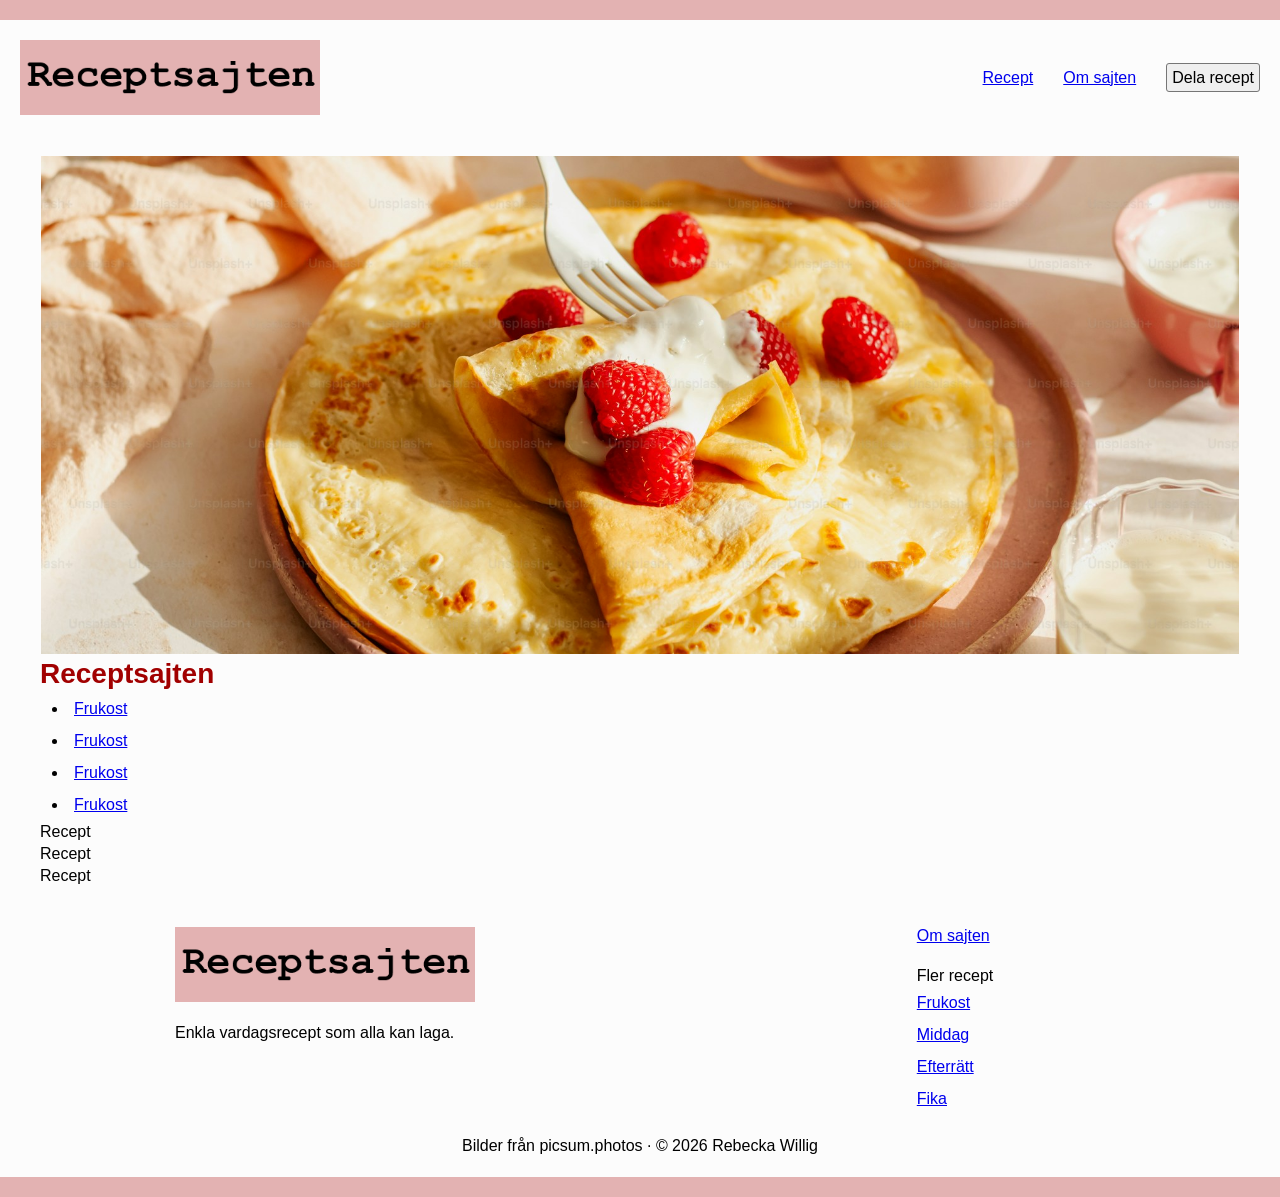
==== Receptsajten/index.html @ bb2eaab7 "Started the new layout. Finished header and footer." ====
<!DOCTYPE html>
<html lang="sv">

<head>
  <meta charset="UTF-8" />
  <meta name="viewport" content="width=device-width, initial-scale=1.0">
  <title>Pannkakor</title>
  <link rel="stylesheet" href="style.css">
</head>

<body>
  <a href="#main-content" class="skip-link">Skip to main content</a>

  <div class="page-wrapper">
    <header>
      <img class="logo" src="img/logo_old.png" alt="">

      <nav>
        <ul>
          <li><a href="#">Recept</a></li>
          <li><a href="#">Om sajten</a></li>
          <li><a href="share.html" class="btn">Dela recept</a></li>
        </ul>
      </nav>
    </header>

    <main id="main-content" tabindex="-1">
      <section class="index-hero">
        <img id="hero-img" src="img/pannkakor-hero.jpg" alt="">
        <h1>Receptsajten</h1>
      </section>

      <nav>
        <ul>
          <li><a href="#">Frukost</a></li>
          <li><a href="#">Frukost</a></li>
          <li><a href="#">Frukost</a></li>
          <li><a href="#">Frukost</a></li>
        </ul>
      </nav>

      <section class="recipe-grid">
        <article>
          <p>Recept</p>
        </article>
        
        <article>
          <p>Recept</p>
        </article>
        
        <article>
          <p>Recept</p>
        </article>
      </section>
    </main>

    <footer>
      <div class="double-col">
        <div>
          <img class="logo" src="img/logo_old.png" alt="">
          <p>Enkla vardagsrecept som alla kan laga.</p>
        </div>

        <div>
          <a href="#">Om sajten</a>

          <section class="categories">
            <p>Fler recept</p>
            <nav>
              <ul>
                <li><a href="#">Frukost</a></li>
                <li><a href="#">Middag</a></li>
                <li><a href="#">Efterrätt</a></li>
                <li><a href="#">Fika</a></li>
              </ul>
            </nav>
          </section>
        </div>
      </div>

      <p class="footer-bottom">Bilder från picsum.photos · © 2026 Rebecka Willig</p>
    </footer>
  </div>

</body>
</html>
---- Receptsajten/style.css ----
/* TOKENS */
:root {
  --color-body: #e3b2b2;
  --color-background: #fcfcfc;
  --color-box: #ebebeb;
  --color-box-dark: #ebebeb;
  --color-text-major: #a10000;
  --color-text: black;

  /* Fonts */
  --font-size-normal: 1rem;
  --font-size-large: 1.5rem;
  --font-size-larger: 2rem;

  /* Button */
  --color-btn: #efefef;
  --color-btn-border: #767676;
  --color-btn-hover: #e5e5e5;
  --color-btn-active: #d5d5d5;
}

/* RESET */
* {
  box-sizing: border-box;
  margin: 0;
  padding: 0;
  font-family: "Open Sans", sans-serif;
}

/* SKIP LINK */
.skip-link {
  position: absolute;
  top: -100px;
  left: 1rem;
  z-index: 1000;

  padding: 0.75rem 1.5rem;
  background: #fff;
  color: #000;
  font-weight: 700;
  border: 2px solid #000;
  border-radius: 4px;
}

.skip-link:focus {
  top: 1rem;
}

/* PAGE STYLING */
body {
  background-color: var(--color-body);
}

.page-wrapper {
  display: flex;
  flex-direction: column;

  margin-top: 20px;
  margin-bottom: 20px;
  margin-inline: auto;
  padding: 20px;
  gap: 20px;

  width: 100%;
  max-width: 1280px;
  min-height: 100vh;

  background-color: var(--color-background);
}

/* HEADER */
header {
  /* padding: 0 20px; */

  display: flex;
  align-items: center;
  justify-content: space-between;

  nav ul {
    display: flex;
    list-style: none;
    gap: 30px;
  }
}

.logo {
  width: 300px;
  /* object-fit: contain; */
}

.btn {
  padding: 5px 5px;

  background-color: var(--color-btn);
  border: 1px solid var(--color-btn-border);
  border-radius: 3px;

  color: var(--color-text);
  text-decoration: none;
  white-space: nowrap;

  &:hover {
    background-color: var(--color-btn-hover);
  }

  &:active {
    background-color: var(--color-btn-active);
  }
}

/* MAIN */
main {
  padding: 20px;
}

#hero-img {
  display: block;
  margin-inline: auto;

  width: 100%;
  max-width: 1280px;
  height: 500px;
  min-height: 500px;
  object-fit: cover;

  border: solid 1px var(--color-background);
}

.description {
  display: flex;
  align-items: center;

  width: 100%;
  padding: 16px;
  gap: 10px;

  background-color: var(--color-box);
}

.recipe-part {
  display: flex;
  flex-direction: column;
  align-items: left;

  width: 100%;
  gap: 16px;
}

/* FOOTER */
footer {
  margin-top: auto;
  display: flex;
  flex-direction: column;
  gap: 20px;
}

.double-col {
  display: grid;
  grid-template-columns: 1fr 1fr;
  gap: 20px;
  justify-items: center;

  div {
    display: flex;
    flex-direction: column;
    gap: 20px;
  }
}

.categories {
  nav ul {
    padding: 0;
    list-style: none;
  }
}

.footer-bottom {
  text-align: center;
}

/* TEXT STYLING */
h1 {
  font-weight: 700;
  font-style: bold;
  font-size: 28px;
  color: var(--color-text-major);
  line-height: 38px;
}

h2 {
  font-weight: 700;
  font-style: bold;
  font-size: 24px;
  color: var(--color-text);
  line-height: 33px;
}

p,
li {
  font-weight: 400;
  font-style: normal;
  font-size: 16px;
  color: var(--color-text);
}

p {
  line-height: 22px;
}

li {
  line-height: 32px;
}

ul,
ol {
  list-style-position: inside;
  padding-left: 12px;
}

/* IMAGE STYLING */
.img-grid {
  display: grid;
  grid-template-columns: repeat(auto-fit, minmax(300px, 1fr));
  width: 100%;
  gap: 24px;
}

.img-grid img {
  width: 100%;
  min-width: 300px;
  height: 467px;
  object-fit: cover;
  background-color: var(--color-box-dark);
}

/* FOR MOBILE */
@media only screen and (max-width: 500px) {
  .content {
    padding: 48px 16px 64px 16px;
  }
}
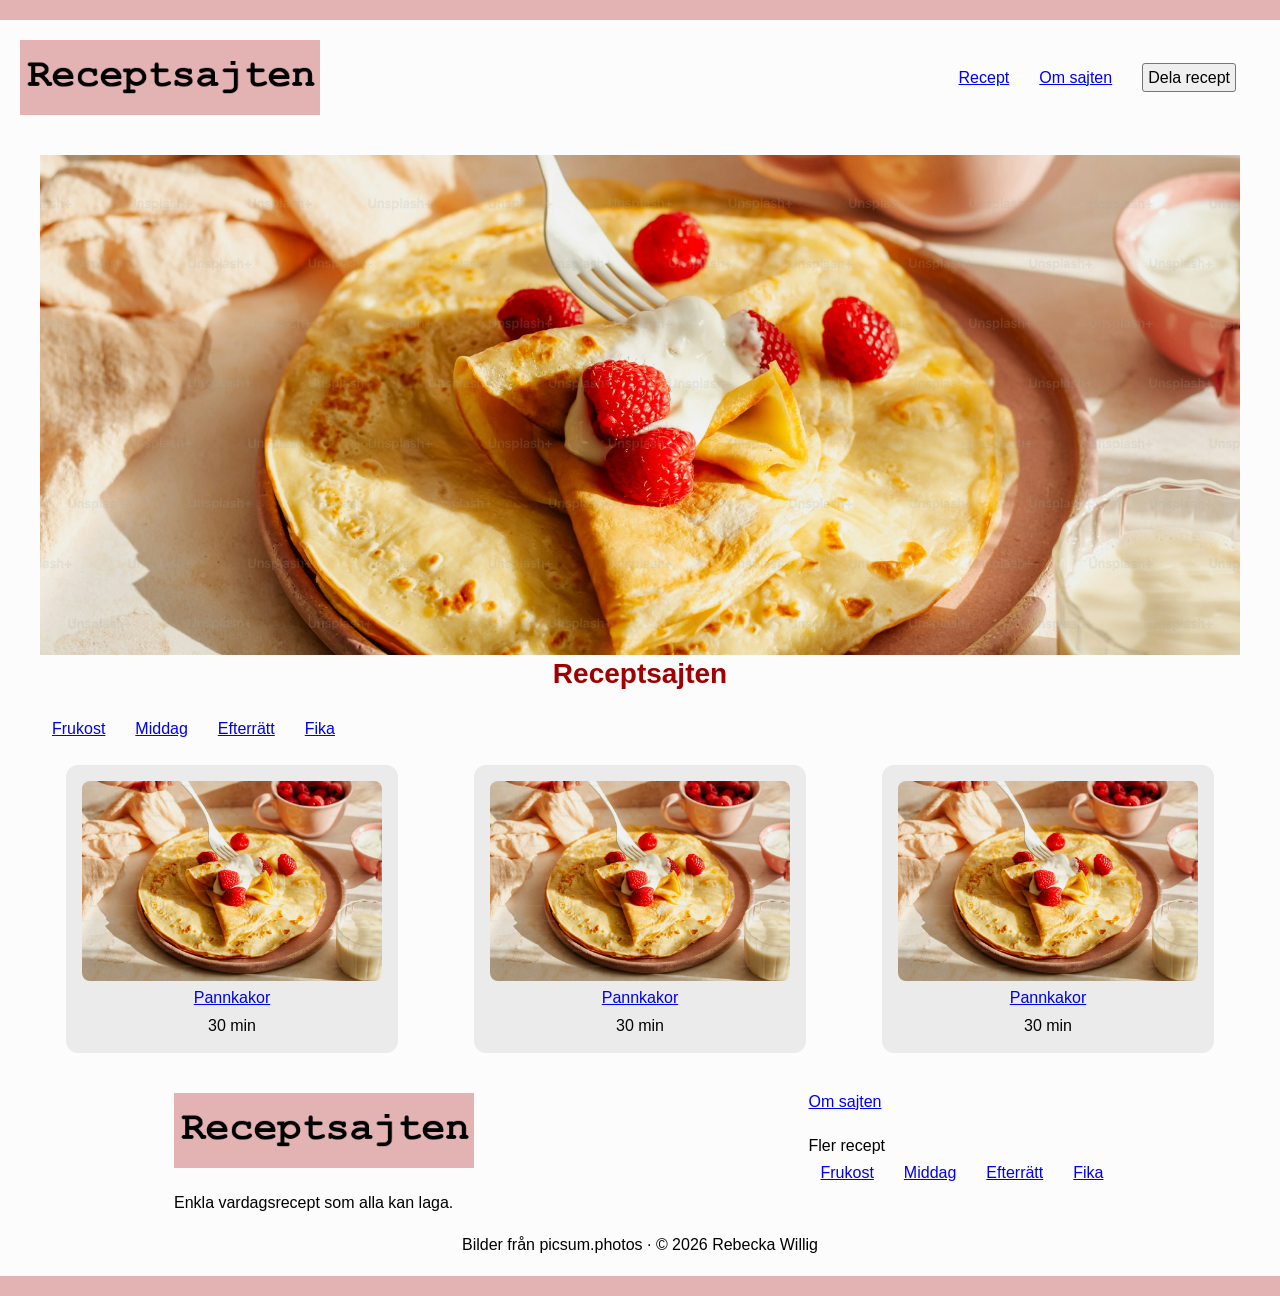
==== commit e0d502ae: "Index page hero and recipe cards" ====
--- a/Receptsajten/index.html
+++ b/Receptsajten/index.html
@@ -26,30 +26,36 @@
 
     <main id="main-content" tabindex="-1">
       <section class="index-hero">
-        <img id="hero-img" src="img/pannkakor-hero.jpg" alt="">
+        <img src="img/pannkakor-hero.jpg" alt="">
         <h1>Receptsajten</h1>
       </section>
 
-      <nav>
+      <nav class="categories">
         <ul>
           <li><a href="#">Frukost</a></li>
-          <li><a href="#">Frukost</a></li>
-          <li><a href="#">Frukost</a></li>
-          <li><a href="#">Frukost</a></li>
+          <li><a href="#">Middag</a></li>
+          <li><a href="#">Efterrätt</a></li>
+          <li><a href="#">Fika</a></li>
         </ul>
       </nav>
 
-      <section class="recipe-grid">
-        <article>
-          <p>Recept</p>
+      <section class="double-col">
+        <article class="recipe-card">
+          <img src="img/pannkakor-hero.jpg" alt="">
+          <a href="pancakes.html">Pannkakor</a>
+          <p>30 min</p>
         </article>
         
-        <article>
-          <p>Recept</p>
+        <article class="recipe-card">
+          <img src="img/pannkakor-hero.jpg" alt="">
+          <a href="pancakes.html">Pannkakor</a>
+          <p>30 min</p>
         </article>
         
-        <article>
-          <p>Recept</p>
+        <article class="recipe-card">
+          <img src="img/pannkakor-hero.jpg" alt="">
+          <a href="pancakes.html">Pannkakor</a>
+          <p>30 min</p>
         </article>
       </section>
     </main>
--- a/Receptsajten/style.css
+++ b/Receptsajten/style.css
@@ -1,5 +1,6 @@
 /* TOKENS */
 :root {
+  --page-max-width: 1280px;
   --color-body: #e3b2b2;
   --color-background: #fcfcfc;
   --color-box: #ebebeb;
@@ -11,6 +12,8 @@
   --font-size-normal: 1rem;
   --font-size-large: 1.5rem;
   --font-size-larger: 2rem;
+  --font-family: "Open Sans", sans-serif;
+  /* --font-family: "Courier New", Courier, monospace; */
 
   /* Button */
   --color-btn: #efefef;
@@ -24,7 +27,7 @@
   box-sizing: border-box;
   margin: 0;
   padding: 0;
-  font-family: "Open Sans", sans-serif;
+  font-family: var(--font-family);
 }
 
 /* SKIP LINK */
@@ -62,15 +65,29 @@
   gap: 20px;
 
   width: 100%;
-  max-width: 1280px;
+  max-width: var(--page-max-width);
   min-height: 100vh;
 
   background-color: var(--color-background);
+}
+
+.double-col {
+  display: grid;
+  grid-template-columns: repeat(auto-fit, minmax(300px, 1fr));
+  gap: 24px;
+  align-items: stretch;
+  justify-items: center;
+
+  > div {
+    display: flex;
+    flex-direction: column;
+    gap: 24px;
+  }
 }
 
 /* HEADER */
 header {
-  /* padding: 0 20px; */
+  padding: 0 24px 0 0;
 
   display: flex;
   align-items: center;
@@ -85,15 +102,14 @@
 
 .logo {
   width: 300px;
-  /* object-fit: contain; */
 }
 
 .btn {
-  padding: 5px 5px;
+  padding: 0.3125rem;
 
   background-color: var(--color-btn);
   border: 1px solid var(--color-btn-border);
-  border-radius: 3px;
+  border-radius: 0.1875rem;
 
   color: var(--color-text);
   text-decoration: none;
@@ -108,25 +124,60 @@
   }
 }
 
+.categories ul {
+  display: flex;
+  list-style: none;
+  gap: 30px;
+}
+
 /* MAIN */
 main {
+  display: flex;
+  flex-direction: column;
+
   padding: 20px;
-}
-
-#hero-img {
-  display: block;
-  margin-inline: auto;
-
-  width: 100%;
-  max-width: 1280px;
-  height: 500px;
-  min-height: 500px;
+  gap: 20px;
+}
+
+.index-hero {
+  display: flex;
+  flex-direction: column;
+  align-items: center;
+  img {
+    width: 100%;
+    max-height: 500px;
+    object-fit: cover;
+  }
+}
+
+.recipe-card {
+  display: flex;
+  flex-direction: column;
+  align-items: center;
+
+  padding: 16px;
+  gap: 8px;
+  border-radius: 12px;
+
+  background-color: var(--color-box);
+
+  img {
+    width: 300px;
+    height: 200px;
+    min-height: 0;
+    object-fit: cover;
+    border-radius: 8px;
+  }
+}
+
+.recipe-hero img {
+  width: 100%;
+  height: 100%;
+  min-height: 0;
   object-fit: cover;
-
-  border: solid 1px var(--color-background);
-}
-
-.description {
+}
+
+.recipe-description {
   display: flex;
   align-items: center;
 
@@ -137,13 +188,55 @@
   background-color: var(--color-box);
 }
 
+.recipe-info {
+  display: flex;
+  flex-wrap: wrap;
+  justify-content: center;
+
+  padding: 0 16px;
+  gap: 12px 24px;
+
+  div {
+    width: 9.375rem;
+    display: flex;
+    flex-direction: column;
+    align-items: center;
+    justify-content: center;
+
+    gap: 0.625rem;
+    padding: 1rem;
+    border-radius: 0.625rem;
+    background-color: var(--color-box);
+  }
+}
+
 .recipe-part {
   display: flex;
   flex-direction: column;
   align-items: left;
 
   width: 100%;
-  gap: 16px;
+  gap: 1rem;
+}
+
+.checkbox-ul {
+  list-style: none;
+  label {
+    display: flex;
+    align-items: center;
+    gap: 10px;
+    width: fit-content;
+  }
+  li:has(input:checked) {
+    text-decoration: line-through;
+  }
+}
+
+.checkbox-ol {
+  /* TODO: Make gap between checkbox and text */
+  li:has(input:checked) {
+    text-decoration: line-through;
+  }
 }
 
 /* FOOTER */
@@ -154,26 +247,6 @@
   gap: 20px;
 }
 
-.double-col {
-  display: grid;
-  grid-template-columns: 1fr 1fr;
-  gap: 20px;
-  justify-items: center;
-
-  div {
-    display: flex;
-    flex-direction: column;
-    gap: 20px;
-  }
-}
-
-.categories {
-  nav ul {
-    padding: 0;
-    list-style: none;
-  }
-}
-
 .footer-bottom {
   text-align: center;
 }
@@ -181,34 +254,32 @@
 /* TEXT STYLING */
 h1 {
   font-weight: 700;
-  font-style: bold;
-  font-size: 28px;
+  font-size: 1.75rem;
   color: var(--color-text-major);
-  line-height: 38px;
+  line-height: 2.375rem;
 }
 
 h2 {
   font-weight: 700;
-  font-style: bold;
-  font-size: 24px;
+  font-size: 1.5rem;
   color: var(--color-text);
-  line-height: 33px;
+  line-height: 2rem;
 }
 
 p,
 li {
   font-weight: 400;
   font-style: normal;
-  font-size: 16px;
+  font-size: 1rem;
   color: var(--color-text);
 }
 
 p {
-  line-height: 22px;
+  line-height: 1.375rem;
 }
 
 li {
-  line-height: 32px;
+  line-height: 2rem;
 }
 
 ul,
@@ -228,7 +299,7 @@
 .img-grid img {
   width: 100%;
   min-width: 300px;
-  height: 467px;
+  max-height: 450px;
   object-fit: cover;
   background-color: var(--color-box-dark);
 }
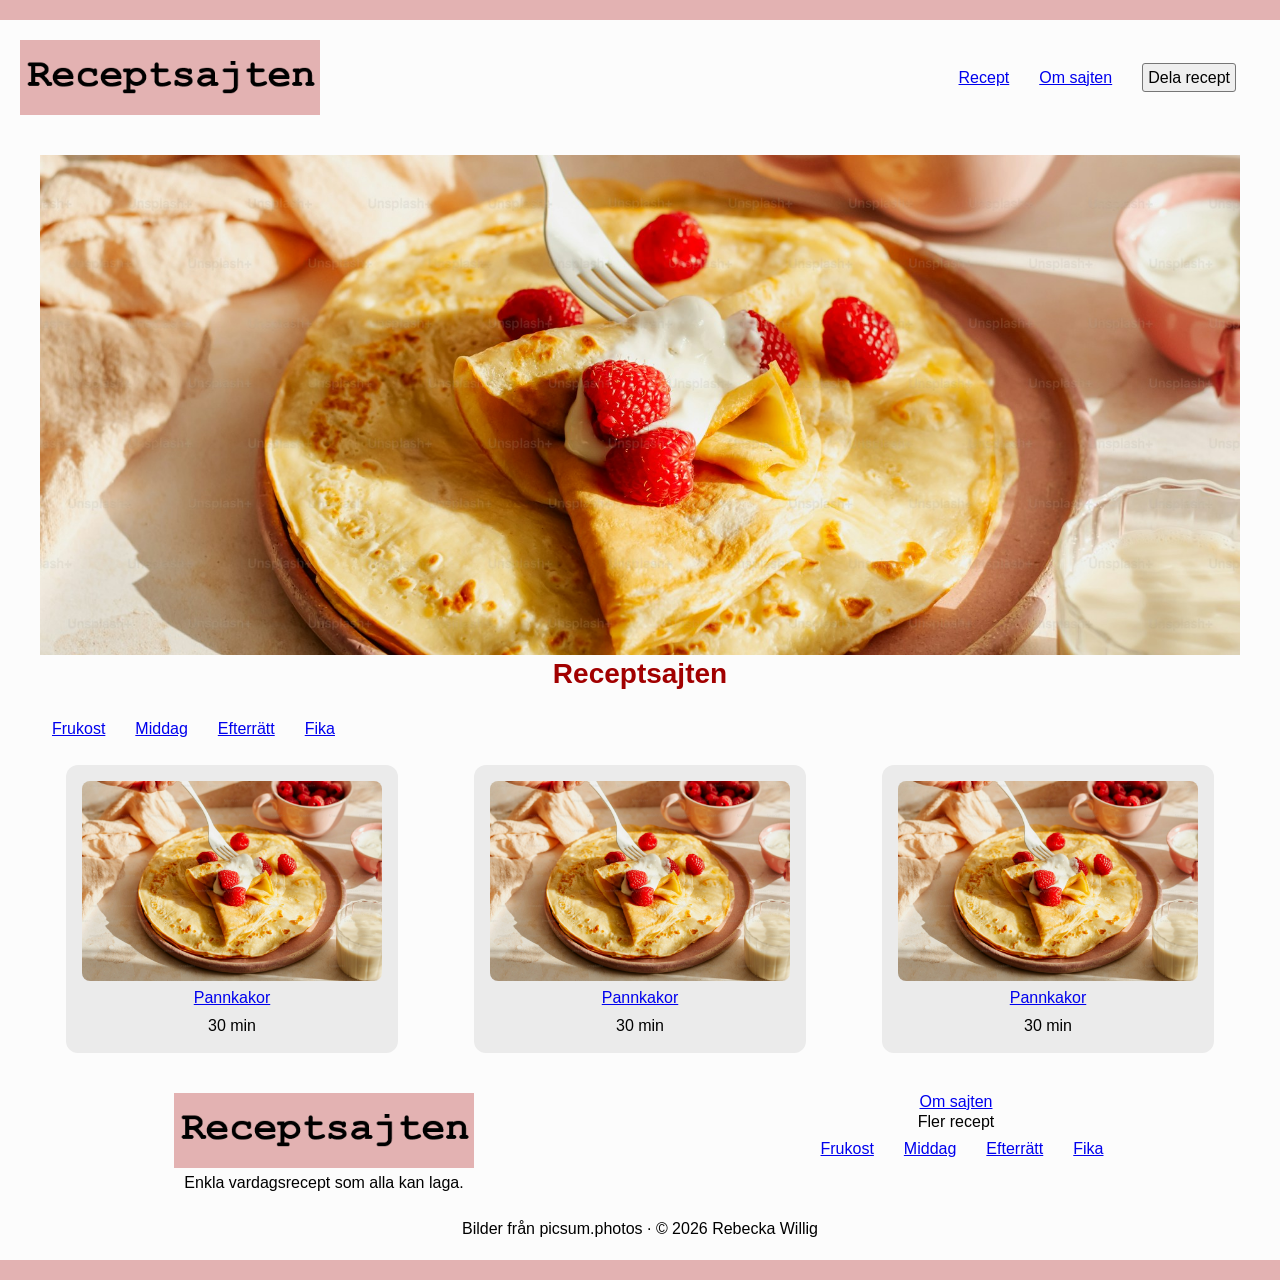
==== commit 62ced8a2: "Share page, footer and header styling" ====
--- a/Receptsajten/index.html
+++ b/Receptsajten/index.html
@@ -39,7 +39,7 @@
         </ul>
       </nav>
 
-      <section class="double-col">
+      <section class="double-col">        
         <article class="recipe-card">
           <img src="img/pannkakor-hero.jpg" alt="">
           <a href="pancakes.html">Pannkakor</a>
@@ -61,27 +61,25 @@
     </main>
 
     <footer>
-      <div class="double-col">
-        <div>
-          <img class="logo" src="img/logo_old.png" alt="">
-          <p>Enkla vardagsrecept som alla kan laga.</p>
-        </div>
+      <div>
+        <img class="logo" src="img/logo_old.png" alt="">
+        <p>Enkla vardagsrecept som alla kan laga.</p>
+      </div>
 
-        <div>
-          <a href="#">Om sajten</a>
+      <div>
+        <a href="#">Om sajten</a>
 
-          <section class="categories">
-            <p>Fler recept</p>
-            <nav>
-              <ul>
-                <li><a href="#">Frukost</a></li>
-                <li><a href="#">Middag</a></li>
-                <li><a href="#">Efterrätt</a></li>
-                <li><a href="#">Fika</a></li>
-              </ul>
-            </nav>
-          </section>
-        </div>
+        <section class="categories">
+          <p>Fler recept</p>
+          <nav>
+            <ul>
+              <li><a href="#">Frukost</a></li>
+              <li><a href="#">Middag</a></li>
+              <li><a href="#">Efterrätt</a></li>
+              <li><a href="#">Fika</a></li>
+            </ul>
+          </nav>
+        </section>
       </div>
 
       <p class="footer-bottom">Bilder från picsum.photos · © 2026 Rebecka Willig</p>
--- a/Receptsajten/style.css
+++ b/Receptsajten/style.css
@@ -1,17 +1,21 @@
-/* TOKENS */
+/* ===== TOKENS ===== */
 :root {
   --page-max-width: 1280px;
+  --form-max-width: 720px;
+
+  /* Colours */
   --color-body: #e3b2b2;
   --color-background: #fcfcfc;
   --color-box: #ebebeb;
-  --color-box-dark: #ebebeb;
+  --color-box-dark: #e0e0e0;
   --color-text-major: #a10000;
   --color-text: black;
+  --color-text-checked: #606060;
+  --color-border: #c0c0c0;
+  --color-border-dark: #808080;
+  --color-error: #b00000;
 
   /* Fonts */
-  --font-size-normal: 1rem;
-  --font-size-large: 1.5rem;
-  --font-size-larger: 2rem;
   --font-family: "Open Sans", sans-serif;
   /* --font-family: "Courier New", Courier, monospace; */
 
@@ -22,15 +26,22 @@
   --color-btn-active: #d5d5d5;
 }
 
-/* RESET */
-* {
+/* ===== RESET ===== */
+*,
+*::before,
+*::after {
   box-sizing: border-box;
   margin: 0;
   padding: 0;
-  font-family: var(--font-family);
-}
-
-/* SKIP LINK */
+  font: inherit;
+}
+
+*:focus-visible {
+  outline: 3px solid black;
+  outline-offset: 0.25rem;
+}
+
+/* ===== SKIP LINK ===== */
 .skip-link {
   position: absolute;
   top: -100px;
@@ -38,31 +49,27 @@
   z-index: 1000;
 
   padding: 0.75rem 1.5rem;
-  background: #fff;
-  color: #000;
+  background: white;
+  color: black;
   font-weight: 700;
-  border: 2px solid #000;
+  border: 2px solid black;
   border-radius: 4px;
-}
-
-.skip-link:focus {
-  top: 1rem;
-}
-
-/* PAGE STYLING */
+
+  &:focus {
+    top: 1rem;
+  }
+}
+
+/* ===== PAGE STYLING ===== */
 body {
   background-color: var(--color-body);
+  font-family: var(--font-family);
 }
 
 .page-wrapper {
   display: flex;
   flex-direction: column;
-
-  margin-top: 20px;
-  margin-bottom: 20px;
-  margin-inline: auto;
-  padding: 20px;
-  gap: 20px;
+  margin: 20px auto;
 
   width: 100%;
   max-width: var(--page-max-width);
@@ -85,13 +92,14 @@
   }
 }
 
-/* HEADER */
+/* ===== HEADER ===== */
 header {
-  padding: 0 24px 0 0;
+  padding: 20px 44px 20px 20px;
 
   display: flex;
   align-items: center;
   justify-content: space-between;
+  flex-wrap: wrap;
 
   nav ul {
     display: flex;
@@ -130,14 +138,16 @@
   gap: 30px;
 }
 
-/* MAIN */
+/* ===== MAIN ===== */
 main {
   display: flex;
   flex-direction: column;
 
-  padding: 20px;
+  padding: 20px 40px;
   gap: 20px;
 }
+
+/* INDEX PAGE */
 
 .index-hero {
   display: flex;
@@ -154,6 +164,7 @@
   display: flex;
   flex-direction: column;
   align-items: center;
+  position: relative;
 
   padding: 16px;
   gap: 8px;
@@ -168,7 +179,28 @@
     object-fit: cover;
     border-radius: 8px;
   }
-}
+
+  a::after {
+    content: "";
+    position: absolute;
+    inset: 0;
+  }
+
+  a:focus-visible {
+    outline: none;
+  }
+
+  &:has(a:focus-visible) {
+    outline: 3px solid black;
+    outline-offset: 0.25rem;
+  }
+
+  &:hover {
+    background-color: var(--color-box-dark);
+  }
+}
+
+/* RECIPE PAGE */
 
 .recipe-hero img {
   width: 100%;
@@ -219,39 +251,137 @@
   gap: 1rem;
 }
 
+.checkbox-ul,
+.checkbox-ol {
+  label {
+    cursor: pointer;
+    span {
+      padding-left: 8px;
+    }
+
+    input[type="checkbox"] {
+      cursor: pointer;
+    }
+  }
+
+  li:has(input:checked) {
+    text-decoration: line-through;
+    color: var(--color-text-checked);
+  }
+}
+
 .checkbox-ul {
   list-style: none;
-  label {
-    display: flex;
-    align-items: center;
-    gap: 10px;
-    width: fit-content;
-  }
-  li:has(input:checked) {
-    text-decoration: line-through;
-  }
-}
-
-.checkbox-ol {
-  /* TODO: Make gap between checkbox and text */
-  li:has(input:checked) {
-    text-decoration: line-through;
-  }
-}
-
-/* FOOTER */
+}
+
+/* SHARE PAGE */
+
+.share-hero {
+  display: flex;
+  justify-content: center;
+}
+
+.recipe-form {
+  max-width: var(--form-max-width);
+  display: grid;
+  margin: 0 auto;
+  padding: 1.5rem;
+  gap: 2rem;
+
+  border: 1px solid var(--color-border);
+  border-radius: 8px;
+}
+
+fieldset {
+  display: grid;
+
+  gap: 1rem;
+  padding: 1rem;
+
+  border: 1px solid var(--color-border);
+  border-radius: 4px;
+
+  div {
+    gap: 1rem;
+  }
+
+  &.form-about {
+    grid-template-columns: 1fr 1fr;
+
+    & > :nth-child(2),
+    & > :nth-child(3) {
+      grid-column: 1 / -1;
+    }
+  }
+
+  &.form-difficulty {
+    grid-template-columns: repeat(auto-fit, minmax(120px, 1fr));
+    input,
+    label {
+      cursor: pointer;
+    }
+  }
+}
+
+button {
+  padding: 1rem;
+  cursor: pointer;
+}
+
+input:not([type="checkbox"], [type="radio"]),
+select,
+textarea {
+  width: 100%;
+  padding: 0.5rem;
+  border: 1px solid var(--color-border-dark);
+  border-radius: 4px;
+  resize: vertical;
+}
+
+input:user-invalid,
+select:user-invalid,
+textarea:user-invalid {
+  border-color: var(--color-error);
+}
+
+.recipe-form div:has(#recipe-name:user-invalid)::after {
+  content: "✗ Ange ett receptnamn";
+  color: var(--color-error);
+}
+
+.recipe-form div:has(#recipe-ingredients:user-invalid)::after {
+  content: "✗ Ange ingredienser";
+  color: var(--color-error);
+}
+
+.recipe-form div:has(#recipe-instructions:user-invalid)::after {
+  content: "✗ Ange instruktioner";
+  color: var(--color-error);
+}
+
+.recipe-form div:has(#email:user-invalid)::after {
+  content: "✗ Ange en giltig e-postadress";
+  color: var(--color-error);
+}
+
+/* ===== FOOTER ===== */
 footer {
+  padding: 20px;
   margin-top: auto;
-  display: flex;
-  flex-direction: column;
-  gap: 20px;
+
+  display: grid;
+  grid-template-columns: 1fr 1fr;
+  justify-items: center;
+  text-align: center;
+  gap: 24px;
 }
 
 .footer-bottom {
   text-align: center;
-}
-
-/* TEXT STYLING */
+  grid-column: 1 / -1;
+}
+
+/* ===== TEXT STYLING ===== */
 h1 {
   font-weight: 700;
   font-size: 1.75rem;
@@ -288,7 +418,7 @@
   padding-left: 12px;
 }
 
-/* IMAGE STYLING */
+/* ===== IMAGE STYLING ===== */
 .img-grid {
   display: grid;
   grid-template-columns: repeat(auto-fit, minmax(300px, 1fr));
@@ -304,9 +434,15 @@
   background-color: var(--color-box-dark);
 }
 
-/* FOR MOBILE */
+/* ===== MEDIA QUEERIES ===== */
 @media only screen and (max-width: 500px) {
-  .content {
+  main {
     padding: 48px 16px 64px 16px;
   }
 }
+
+@media (max-width: 700px) {
+  footer {
+    grid-template-columns: 1fr;
+  }
+}
